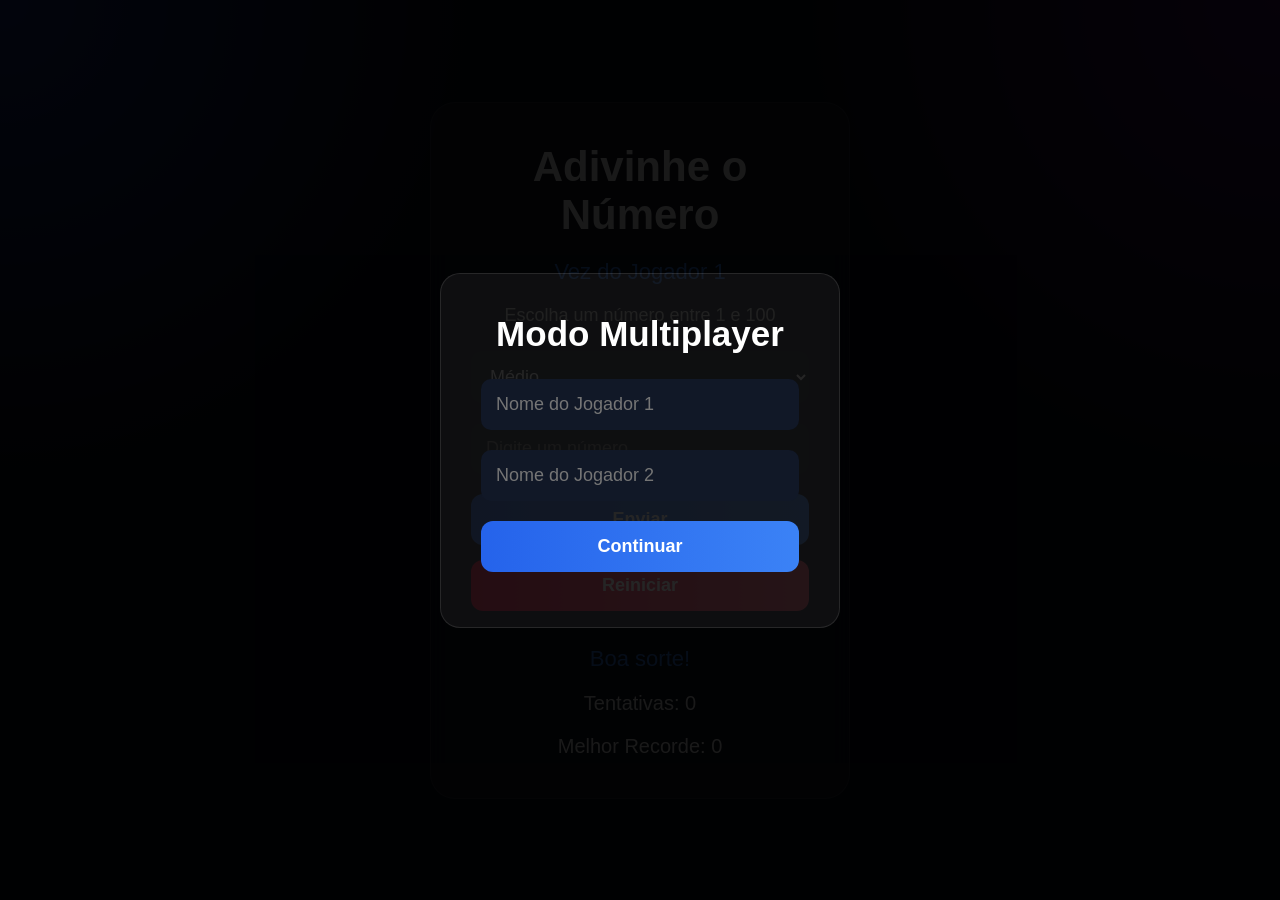
==== Advinhação/index.html @ 60a3bae0 "Pagina de jogos finalizado!" ====
<!DOCTYPE html>
<html lang="pt-br">
<head>

    <meta charset="UTF-8">

    <meta name="viewport"
    content="width=device-width, initial-scale=1.0">

    <title>Adivinhação</title>

    <link rel="stylesheet"
    href="css/style.css">

</head>
<body>

    <div class="container">

        <div class="game-box">

            <h1>

                Adivinhe o Número

            </h1>

            <div class="player-turn"
id="playerTurn">

    Vez do Jogador 1

</div>

            <p class="range">

                Escolha um número entre
                <span id="min">1</span>
                e
                <span id="max">100</span>

            </p>

            <select id="difficulty">

                <option value="easy">
                    Fácil
                </option>

                <option value="medium" selected>
                    Médio
                </option>

                <option value="hard">
                    Difícil
                </option>

            </select>

            <input
            type="number"
            id="guessInput"
            placeholder="Digite um número">

            <button onclick="checkGuess()">

                Enviar

            </button>

            <button class="restart-btn"
            onclick="restartGame()">

                Reiniciar

            </button>

            <div class="message"
            id="message">

                Boa sorte!

            </div>

            <div class="attempts">

                Tentativas:
                <span id="attempts">

                    0

                </span>

            </div>

            <div class="record">

                Melhor Recorde:
                <span id="bestScore">

                    0

                </span>

            </div>

        </div>

    </div>

    <!-- TELA VITÓRIA -->

    <div class="victory-screen"
    id="victoryScreen">

        <div class="victory-box">

            <h2>

                Você acertou!

            </h2>

            <p id="victoryText"></p>

            <button onclick="closeVictory()">

                Jogar Novamente

            </button>

        </div>

    </div>

    <script src="js/script.js"></script>

</body>


<!-- CADASTRO -->

<div class="register-screen"
id="registerScreen">

    <div class="register-box">

        <h2>Modo Multiplayer</h2>

        <input
        type="text"
        id="player1Name"
        placeholder="Nome do Jogador 1">

        <input
        type="text"
        id="player2Name"
        placeholder="Nome do Jogador 2">

        <button onclick="startPlayers()">

            Continuar

        </button>

    </div>

</div>

<!-- RESULTADO FINAL -->

<div class="winner-screen"
id="winnerScreen">

    <div class="winner-box">

        <h2 id="winnerTitle">

            Resultado

        </h2>

        <p id="winnerMessage"></p>

        <button onclick="restartMultiplayer()">

            Jogar Novamente

        </button>

    </div>

</div>
</html>
---- Advinhação/css/style.css ----
*{
    margin: 0;
    padding: 0;
    box-sizing: border-box;

    font-family: Arial, Helvetica, sans-serif;
}

body{
    min-height: 100vh;

    display: flex;

    justify-content: center;
    align-items: center;

    background:
    radial-gradient(circle at top left, #132b7c, transparent 30%),
    radial-gradient(circle at top right, #3a0d57, transparent 30%),
    #050816;

    color: white;

    padding: 20px;
}

.game-box{
    width: 420px;

    background:
    rgba(255,255,255,0.05);

    border:
    1px solid rgba(255,255,255,0.1);

    border-radius: 25px;

    padding: 40px;

    text-align: center;

    backdrop-filter: blur(10px);
}

h1{
    font-size: 42px;

    margin-bottom: 20px;
}

.range{
    color: #ccc;

    margin-bottom: 25px;

    font-size: 18px;
}

select,
input{
    width: 100%;

    padding: 15px;

    border: none;

    border-radius: 12px;

    background: #111827;

    color: white;

    font-size: 18px;

    margin-bottom: 20px;
}

button{
    width: 100%;

    padding: 15px;

    border: none;

    border-radius: 12px;

    background:
    linear-gradient(90deg,#2563eb,#3b82f6);

    color: white;

    font-size: 18px;

    font-weight: bold;

    cursor: pointer;

    transition: 0.3s;

    margin-bottom: 15px;
}

button:hover{
    transform: scale(1.03);

    box-shadow:
    0 0 20px #2563eb;
}

.restart-btn{
    background:
    linear-gradient(90deg,#ff003c,#ff4d6d);
}

.restart-btn:hover{
    box-shadow:
    0 0 20px #ff003c;
}

.message{
    margin-top: 20px;

    font-size: 22px;

    color: #3b82f6;
}

.attempts,
.record{
    margin-top: 20px;

    font-size: 20px;
}

.victory-screen{
    position: fixed;

    top: 0;
    left: 0;

    width: 100%;
    height: 100%;

    background: rgba(0,0,0,0.9);

    display: none;

    justify-content: center;
    align-items: center;

    z-index: 1000;
}

.victory-box{
    width: 400px;

    background:
    rgba(255,255,255,0.05);

    border:
    1px solid rgba(255,255,255,0.1);

    border-radius: 20px;

    padding: 40px;

    text-align: center;
}

.victory-box h2{
    font-size: 40px;

    margin-bottom: 20px;
}

.victory-box p{
    margin-bottom: 25px;

    font-size: 20px;
}

@media(max-width: 480px){

    .game-box{
        width: 100%;
    }

    h1{
        font-size: 32px;
    }

}

/* MULTIPLAYER */

.register-screen,
.winner-screen{
    position: fixed;

    top: 0;
    left: 0;

    width: 100%;
    height: 100%;

    background: rgba(0,0,0,0.9);

    display: flex;

    justify-content: center;
    align-items: center;

    z-index: 1000;
}

.winner-screen{
    display: none;
}

.register-box,
.winner-box{
    width: 400px;

    background:
    rgba(255,255,255,0.05);

    border:
    1px solid rgba(255,255,255,0.1);

    border-radius: 20px;

    padding: 40px;

    text-align: center;
}

.register-box h2,
.winner-box h2{
    font-size: 35px;

    margin-bottom: 25px;
}

.register-box input{
    width: 100%;

    padding: 15px;

    margin-bottom: 20px;

    border: none;

    border-radius: 10px;

    background: #111827;

    color: white;

    font-size: 18px;
}

.player-turn{
    margin-bottom: 20px;

    font-size: 22px;

    color: #3b82f6;

    text-align: center;
}
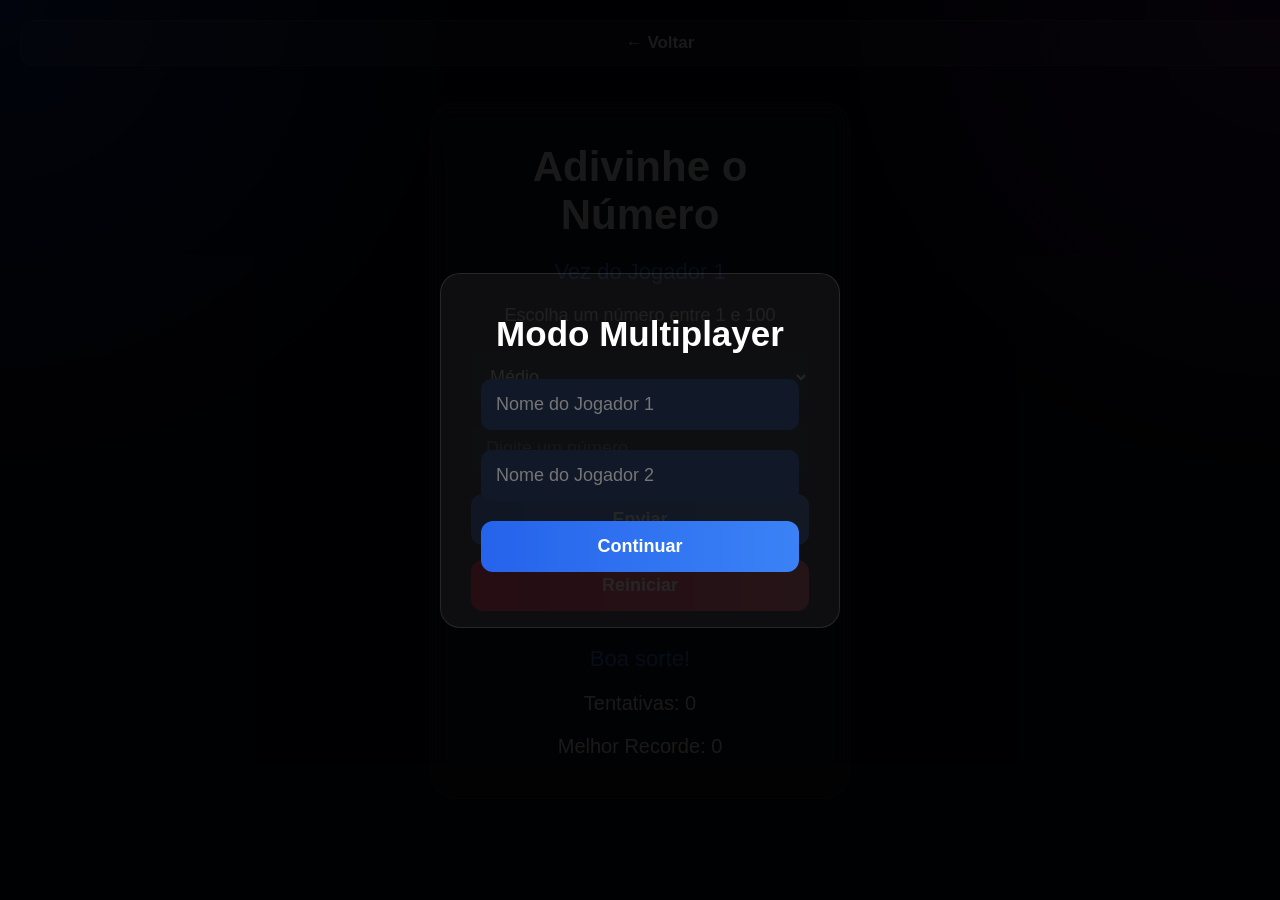
==== commit a319091d: "Trabalho finalizado" ====
--- a/Advinhação/index.html
+++ b/Advinhação/index.html
@@ -137,6 +137,13 @@
 
 </body>
 
+<button class="back-button"
+onclick="goHome()">
+
+    ← Voltar
+
+</button>
+
 
 <!-- CADASTRO -->
 
--- a/Advinhação/css/style.css
+++ b/Advinhação/css/style.css
@@ -267,4 +267,47 @@
     color: #3b82f6;
 
     text-align: center;
+}
+
+
+/* BOTÃO VOLTAR */
+
+.back-button{
+    position: fixed;
+
+    top: 20px;
+    left: 20px;
+
+    padding: 12px 22px;
+
+    border: none;
+
+    border-radius: 12px;
+
+    background:
+    rgba(255,255,255,0.08);
+
+    border:
+    1px solid rgba(255,255,255,0.1);
+
+    color: white;
+
+    font-size: 17px;
+
+    cursor: pointer;
+
+    transition: 0.3s;
+
+    z-index: 999;
+}
+
+.back-button:hover{
+
+    transform: translateY(-3px);
+
+    background:
+    #2563eb;
+
+    box-shadow:
+    0 0 15px #2563eb;
 }
